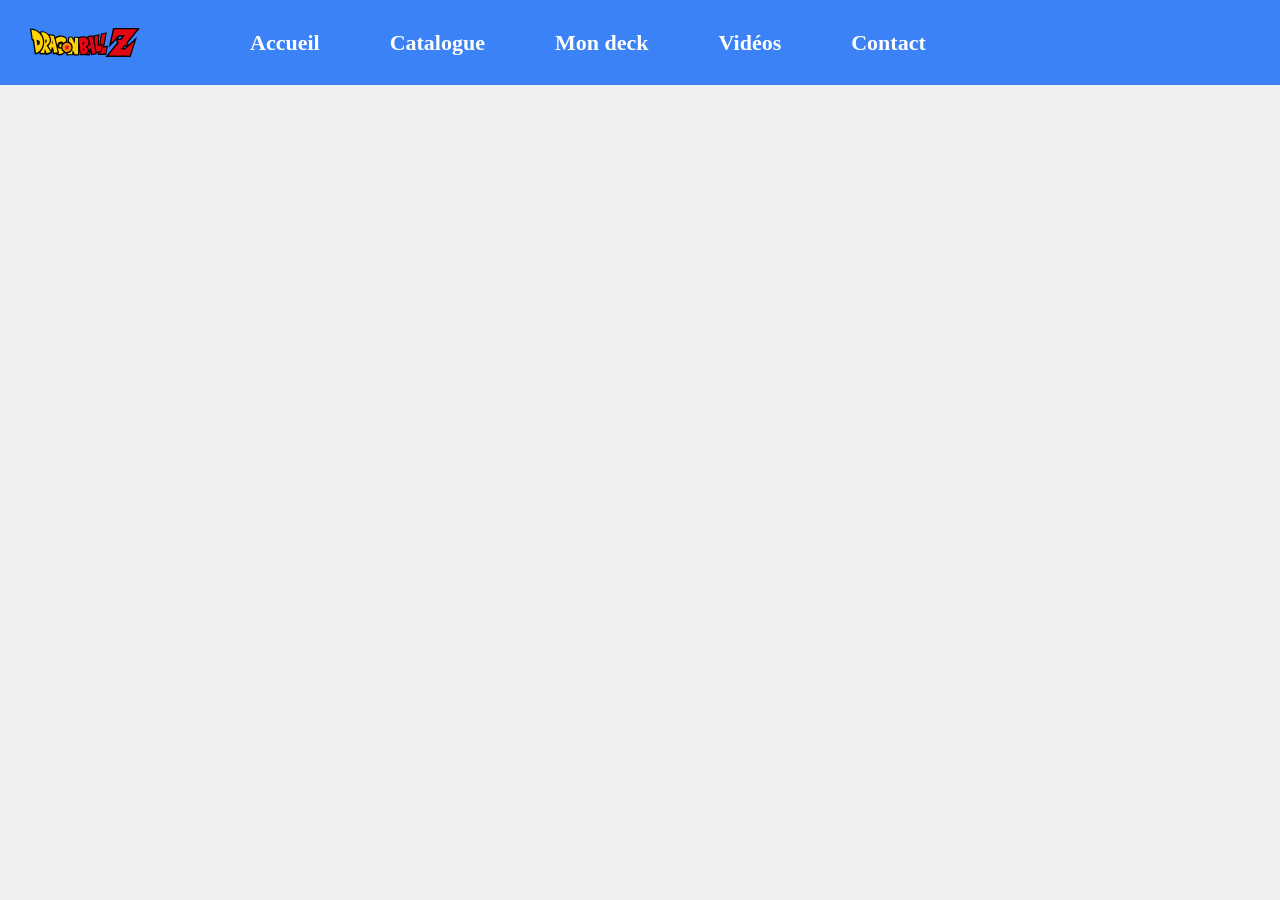
==== carte.html @ 2540b661 "Pages detail personnages" ====
<!DOCTYPE html>
<html lang="en">

<head>
    <meta charset="UTF-8">
    <meta name="viewport" content="width=device-width, initial-scale=1.0">
    <title>Détail personnage</title>
    <link rel="stylesheet" href="style.css">
</head>

<body>
    <header>
        <img class="logo" src="Dragon_Ball_Z_logo.svg" alt="logo">
        <p class="accueil1" onclick="window.location.href='Index.html'" style="cursor:pointer">Accueil</p>
        <p class="catalogue1">Catalogue</p>
        <p class="mondeck1">Mon deck</p>
        <p class="video1">Vidéos</p>
        <p class="contact1">Contact</p>
    </header>

    <div id="detail-perso"></div>

    <script src="carte.js"></script>
</body>

</html>
---- style.css ----
body {
    margin: 0;
    background-color: #efefef;
    font-family: Georgia, 'Times New Roman', Times, serif;
}

header {
    width: 100%;
    height: 85px;
    background-color: #3b82f6;
    display: flex;
    align-items: center;
    padding-left: 30px;
    box-sizing: border-box;
}

.logo {
    width: 110px;
    height: auto;
    margin-right: 110px;
}

.accueil1,
.catalogue1,
.mondeck1,
.video1,
.contact1 {
    margin: 0 70px 0 0;
    font-size: 22px;
    color: white;
    font-weight: bold;
}

/* Section hero avec le personnage et le titre */
.hero {
    display: flex;
    align-items: center;
    justify-content: space-between;
    padding: 40px 80px;
    background-color: #efefef;
    min-height: 300px;
    overflow: hidden;
}

.hero-texte {
    color: #3b82f6;
    max-width: 500px;
}

.hero-titre {
    font-size: 48px;
    margin: 0 0 15px 0;
    color: #3b82f6;
}

.hero-sous-titre {
    font-size: 20px;
    margin: 0;
    color: #3b82f6;
}

/* Image du personnage qui flotte */
.hero-perso {
    height: 350px;
    object-fit: contain;
    animation: flotter 3s ease-in-out infinite;
}

/* Animation flottante : monte et descend en boucle */
@keyframes flotter {
    0% {
        transform: translateY(0px);
    }

    50% {
        transform: translateY(-20px);
    }

    100% {
        transform: translateY(0px);
    }
}

/* Titre du catalogue */
.titre-catalogue {
    text-align: center;
    font-size: 32px;
    font-weight: bold;
    color: #1a1a1a;
    margin: 50px 0 30px 0;
}

/* Le conteneur des cartes : grille automatique */
/* grid = disposition en colonnes automatiques */
/* repeat(auto-fill, 200px) = autant de colonnes de 200px que possible */
#grille-cartes {
    display: grid;
    grid-template-columns: repeat(auto-fill, 200px);
    gap: 25px;
    justify-content: center;
    padding: 20px 40px 60px 40px;
}

/* Chaque carte individuelle */
.carte {
    background-color: white;
    border-radius: 12px;
    box-shadow: 0 4px 15px rgba(0, 0, 0, 0.15);
    overflow: hidden;
    text-align: center;
    transition: transform 0.2s;
    /* animation douce au survol */
}

/* Au survol : la carte monte légèrement */
.carte:hover {
    transform: translateY(-6px);
}

/* L'image dans la carte */
.carte img {
    width: 100%;
    height: 220px;
    object-fit: cover;
    object-position: top;
}

/* Le nom du personnage */
.nom-carte {
    font-size: 15px;
    font-weight: bold;
    color: #1a1a1a;
    margin: 10px 8px 4px 8px;
}

/* La race du personnage */
.race-carte {
    font-size: 13px;
    color: #3b82f6;
    margin: 0 8px 12px 8px;
    font-style: italic;
}

#filtres {
    display: flex;
    flex-wrap: wrap;
    justify-content: center;
    gap: 10px;
    margin: 30px 20px 10px 20px;
}

.btn-filtre {
    padding: 8px 18px;
    border: 2px solid #3b82f6;
    background: white;
    color: #3b82f6;
    border-radius: 20px;
    font-size: 14px;
    font-weight: bold;
    cursor: pointer;
    transition: all 0.2s;
}

.btn-filtre:hover,
.btn-filtre.actif {
    background: #3b82f6;
    color: white;
}

/* Bouton dark mode dans le header */
#btn-dark {
    margin-left: auto;
    margin-right: 20px;
    background: none;
    border: 2px solid white;
    color: white;
    font-size: 20px;
    border-radius: 50%;
    width: 40px;
    height: 40px;
    cursor: pointer;
}

body.dark .hero {
    background-color: #0f0f1a;
}

body.dark .hero-titre {
    color: #f97316;
}

body.dark .hero-sous-titre {
    color: #aaaaaa;
}

/* Quand le body a la classe "dark", tout change de couleur */
body.dark {
    background-color: #1a1a2e;
}

body.dark .titre-catalogue {
    color: #e0e0e0;
}

body.dark .carte {
    background-color: #16213e;
}

body.dark .nom-carte {
    color: #e0e0e0;
}

#btn-menu {
    display: none;
    background: none;
    border: none;
    color: white;
    font-size: 28px;
    cursor: pointer;
    margin-left: 20px;
}

#menu-mobile {
    display: none;
    position: fixed;
    top: 0;
    left: 0;
    width: 260px;
    height: 100%;
    background-color: #1a1a2e;
    padding: 30px 20px;
    box-shadow: 4px 0 15px rgba(0, 0, 0, 0.3);
    z-index: 999;
}

#menu-mobile p {
    color: white;
    font-size: 20px;
    font-weight: bold;
    margin: 20px 0;
    cursor: pointer;
}

.accueil1,
.catalogue1,
.mondeck1,
.video1,
.contact1 {
    margin: 0 70px 0 0;
    font-size: 22px;
    color: white;
    font-weight: bold;
}

#btn-menu {
    display: none;
}

@media (max-width: 768px) {

    .accueil1,
    .catalogue1,
    .mondeck1,
    .video1,
    .contact1 {
        display: none;
    }

    #btn-menu {
        display: block;
    }
}


.detail-carte {
    display: flex;
    align-items: center;
    gap: 40px;
    padding: 60px 80px;
    max-width: 900px;
    margin: 0 auto;
}

.detail-carte img {
    width: 300px;
    height: auto;
    border-radius: 12px;
    box-shadow: 0 8px 25px rgba(0, 0, 0, 0.2);
}

.detail-infos h1 {
    font-size: 42px;
    color: #3b82f6;
    margin: 0 0 20px 0;
}

.detail-infos p {
    font-size: 18px;
    color: #1a1a1a;
    margin: 10px 0;
}

.detail-infos button {
    margin-top: 30px;
    padding: 12px 24px;
    background-color: #3b82f6;
    color: white;
    border: none;
    border-radius: 8px;
    font-size: 16px;
    cursor: pointer;
}
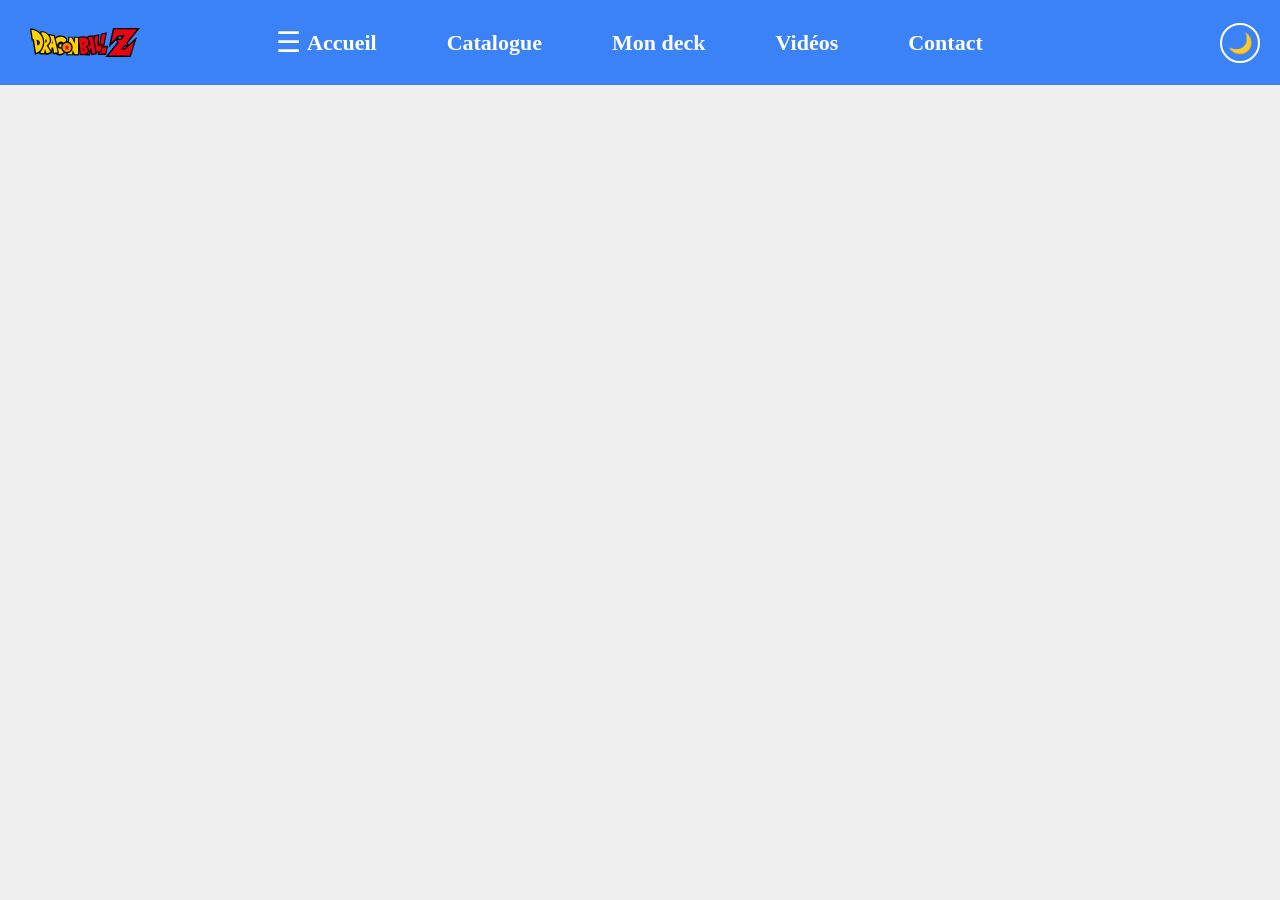
==== commit 0aaa32f8: "Ajout catalogue page et personnages speciaux" ====
--- a/carte.html
+++ b/carte.html
@@ -11,11 +11,13 @@
 <body>
     <header>
         <img class="logo" src="Dragon_Ball_Z_logo.svg" alt="logo">
+        <button id="btn-menu" onclick="ouvrirMenu()">☰</button>
         <p class="accueil1" onclick="window.location.href='Index.html'" style="cursor:pointer">Accueil</p>
-        <p class="catalogue1">Catalogue</p>
-        <p class="mondeck1">Mon deck</p>
-        <p class="video1">Vidéos</p>
-        <p class="contact1">Contact</p>
+        <p class="catalogue1" onclick="window.location.href='Index.html'" style="cursor:pointer">Catalogue</p>
+        <p class="mondeck1" onclick="window.location.href='decks.html'" style="cursor:pointer">Mon deck</p>
+        <p class="video1" onclick="window.location.href='tournois.html'" style="cursor:pointer">Vidéos</p>
+        <p class="contact1" onclick="window.location.href='contact.html'" style="cursor:pointer">Contact</p>
+        <button id="btn-dark" onclick="basculerMode()">🌙</button>
     </header>
 
     <div id="detail-perso"></div>
--- a/style.css
+++ b/style.css
@@ -31,143 +31,16 @@
     font-weight: bold;
 }
 
-/* Section hero avec le personnage et le titre */
-.hero {
-    display: flex;
-    align-items: center;
-    justify-content: space-between;
-    padding: 40px 80px;
-    background-color: #efefef;
-    min-height: 300px;
-    overflow: hidden;
-}
-
-.hero-texte {
-    color: #3b82f6;
-    max-width: 500px;
-}
-
-.hero-titre {
-    font-size: 48px;
-    margin: 0 0 15px 0;
-    color: #3b82f6;
-}
-
-.hero-sous-titre {
-    font-size: 20px;
-    margin: 0;
-    color: #3b82f6;
-}
-
-/* Image du personnage qui flotte */
-.hero-perso {
-    height: 350px;
-    object-fit: contain;
-    animation: flotter 3s ease-in-out infinite;
-}
-
-/* Animation flottante : monte et descend en boucle */
-@keyframes flotter {
-    0% {
-        transform: translateY(0px);
-    }
-
-    50% {
-        transform: translateY(-20px);
-    }
-
-    100% {
-        transform: translateY(0px);
-    }
-}
-
-/* Titre du catalogue */
-.titre-catalogue {
-    text-align: center;
-    font-size: 32px;
-    font-weight: bold;
-    color: #1a1a1a;
-    margin: 50px 0 30px 0;
-}
-
-/* Le conteneur des cartes : grille automatique */
-/* grid = disposition en colonnes automatiques */
-/* repeat(auto-fill, 200px) = autant de colonnes de 200px que possible */
-#grille-cartes {
-    display: grid;
-    grid-template-columns: repeat(auto-fill, 200px);
-    gap: 25px;
-    justify-content: center;
-    padding: 20px 40px 60px 40px;
-}
-
-/* Chaque carte individuelle */
-.carte {
-    background-color: white;
-    border-radius: 12px;
-    box-shadow: 0 4px 15px rgba(0, 0, 0, 0.15);
-    overflow: hidden;
-    text-align: center;
-    transition: transform 0.2s;
-    /* animation douce au survol */
-}
-
-/* Au survol : la carte monte légèrement */
-.carte:hover {
-    transform: translateY(-6px);
-}
-
-/* L'image dans la carte */
-.carte img {
-    width: 100%;
-    height: 220px;
-    object-fit: cover;
-    object-position: top;
-}
-
-/* Le nom du personnage */
-.nom-carte {
-    font-size: 15px;
-    font-weight: bold;
-    color: #1a1a1a;
-    margin: 10px 8px 4px 8px;
-}
-
-/* La race du personnage */
-.race-carte {
-    font-size: 13px;
-    color: #3b82f6;
-    margin: 0 8px 12px 8px;
-    font-style: italic;
-}
-
-#filtres {
-    display: flex;
-    flex-wrap: wrap;
-    justify-content: center;
-    gap: 10px;
-    margin: 30px 20px 10px 20px;
-}
-
-.btn-filtre {
-    padding: 8px 18px;
-    border: 2px solid #3b82f6;
-    background: white;
-    color: #3b82f6;
-    border-radius: 20px;
-    font-size: 14px;
-    font-weight: bold;
-    cursor: pointer;
-    transition: all 0.2s;
-}
-
-.btn-filtre:hover,
-.btn-filtre.actif {
-    background: #3b82f6;
-    color: white;
-}
-
-/* Bouton dark mode dans le header */
+#btn-menu {
+    display: block;
+    margin-left: 20px;
+    background: none;
+    border: none;
+    color: white;
+    font-size: 28px;
+    cursor: pointer;
+}
+
 #btn-dark {
     margin-left: auto;
     margin-right: 20px;
@@ -179,45 +52,6 @@
     width: 40px;
     height: 40px;
     cursor: pointer;
-}
-
-body.dark .hero {
-    background-color: #0f0f1a;
-}
-
-body.dark .hero-titre {
-    color: #f97316;
-}
-
-body.dark .hero-sous-titre {
-    color: #aaaaaa;
-}
-
-/* Quand le body a la classe "dark", tout change de couleur */
-body.dark {
-    background-color: #1a1a2e;
-}
-
-body.dark .titre-catalogue {
-    color: #e0e0e0;
-}
-
-body.dark .carte {
-    background-color: #16213e;
-}
-
-body.dark .nom-carte {
-    color: #e0e0e0;
-}
-
-#btn-menu {
-    display: none;
-    background: none;
-    border: none;
-    color: white;
-    font-size: 28px;
-    cursor: pointer;
-    margin-left: 20px;
 }
 
 #menu-mobile {
@@ -241,36 +75,143 @@
     cursor: pointer;
 }
 
-.accueil1,
-.catalogue1,
-.mondeck1,
-.video1,
-.contact1 {
-    margin: 0 70px 0 0;
-    font-size: 22px;
-    color: white;
-    font-weight: bold;
-}
-
-#btn-menu {
-    display: none;
-}
-
-@media (max-width: 768px) {
-
-    .accueil1,
-    .catalogue1,
-    .mondeck1,
-    .video1,
-    .contact1 {
-        display: none;
+.hero {
+    display: flex;
+    align-items: center;
+    justify-content: space-between;
+    padding: 40px 80px;
+    background-color: #efefef;
+    min-height: 300px;
+    overflow: hidden;
+}
+
+.hero-texte {
+    color: #3b82f6;
+    max-width: 500px;
+}
+
+.hero-titre {
+    font-size: 48px;
+    margin: 0 0 15px 0;
+    color: #3b82f6;
+}
+
+.hero-sous-titre {
+    font-size: 20px;
+    margin: 0;
+    color: #3b82f6;
+}
+
+.hero-perso {
+    height: 350px;
+    object-fit: contain;
+    animation: flotter 3s ease-in-out infinite;
+}
+
+@keyframes flotter {
+    0% {
+        transform: translateY(0px);
     }
 
-    #btn-menu {
-        display: block;
+    50% {
+        transform: translateY(-20px);
     }
-}
-
+
+    100% {
+        transform: translateY(0px);
+    }
+}
+
+.titre-catalogue {
+    text-align: center;
+    font-size: 32px;
+    font-weight: bold;
+    color: #1a1a1a;
+    margin: 50px 0 30px 0;
+}
+
+#grille-cartes,
+#grille-speciaux {
+    display: grid;
+    grid-template-columns: repeat(auto-fill, 200px);
+    gap: 25px;
+    justify-content: center;
+    padding: 20px 40px 60px 40px;
+}
+
+.carte {
+    background-color: white;
+    border-radius: 12px;
+    box-shadow: 0 4px 15px rgba(0, 0, 0, 0.15);
+    overflow: hidden;
+    text-align: center;
+    transition: transform 0.2s;
+}
+
+.carte:hover {
+    transform: translateY(-6px);
+}
+
+.carte img {
+    width: 100%;
+    height: 220px;
+    object-fit: cover;
+    object-position: top;
+}
+
+.nom-carte {
+    font-size: 15px;
+    font-weight: bold;
+    color: #1a1a1a;
+    margin: 10px 8px 4px 8px;
+}
+
+.race-carte {
+    font-size: 13px;
+    color: #3b82f6;
+    margin: 0 8px 12px 8px;
+    font-style: italic;
+}
+
+.carte-speciale {
+    border: 2px solid #f59e0b;
+    position: relative;
+}
+
+.badge-special {
+    background-color: #f59e0b;
+    color: white;
+    font-size: 11px;
+    font-weight: bold;
+    padding: 4px 8px;
+    text-align: center;
+}
+
+#filtres {
+    display: flex;
+    flex-wrap: wrap;
+    justify-content: center;
+    gap: 10px;
+    margin: 30px 20px 10px 20px;
+}
+
+.btn-filtre {
+    padding: 8px 18px;
+    border: 2px solid #3b82f6;
+    background: white;
+    color: #3b82f6;
+    border-radius: 20px;
+    font-size: 14px;
+    font-weight: bold;
+    cursor: pointer;
+    transition: all 0.2s;
+}
+
+.btn-filtre:hover,
+.btn-filtre.actif {
+    background: #3b82f6;
+    color: white;
+}
 
 .detail-carte {
     display: flex;
@@ -309,4 +250,85 @@
     border-radius: 8px;
     font-size: 16px;
     cursor: pointer;
+}
+
+.page-contenu {
+    max-width: 800px;
+    margin: 60px auto;
+    padding: 0 40px;
+    text-align: center;
+}
+
+.page-contenu h2 {
+    font-size: 38px;
+    color: #3b82f6;
+    margin-bottom: 20px;
+}
+
+.page-description {
+    font-size: 18px;
+    color: #444;
+    line-height: 1.6;
+}
+
+.formulaire {
+    display: flex;
+    flex-direction: column;
+    align-items: center;
+    gap: 15px;
+    margin-top: 30px;
+}
+
+.champ-input {
+    width: 350px;
+    padding: 12px 16px;
+    font-size: 16px;
+    border: 2px solid #3b82f6;
+    border-radius: 8px;
+    outline: none;
+}
+
+.btn-connexion {
+    width: 350px;
+    padding: 12px;
+    background-color: #3b82f6;
+    color: white;
+    border: none;
+    border-radius: 8px;
+    font-size: 16px;
+    font-weight: bold;
+    cursor: pointer;
+}
+
+.lien-inscription {
+    font-size: 14px;
+    color: #666;
+}
+
+body.dark {
+    background-color: #1a1a2e;
+}
+
+body.dark .hero {
+    background-color: #0f0f1a;
+}
+
+body.dark .hero-titre {
+    color: #f97316;
+}
+
+body.dark .hero-sous-titre {
+    color: #aaaaaa;
+}
+
+body.dark .titre-catalogue {
+    color: #e0e0e0;
+}
+
+body.dark .carte {
+    background-color: #16213e;
+}
+
+body.dark .nom-carte {
+    color: #e0e0e0;
 }
